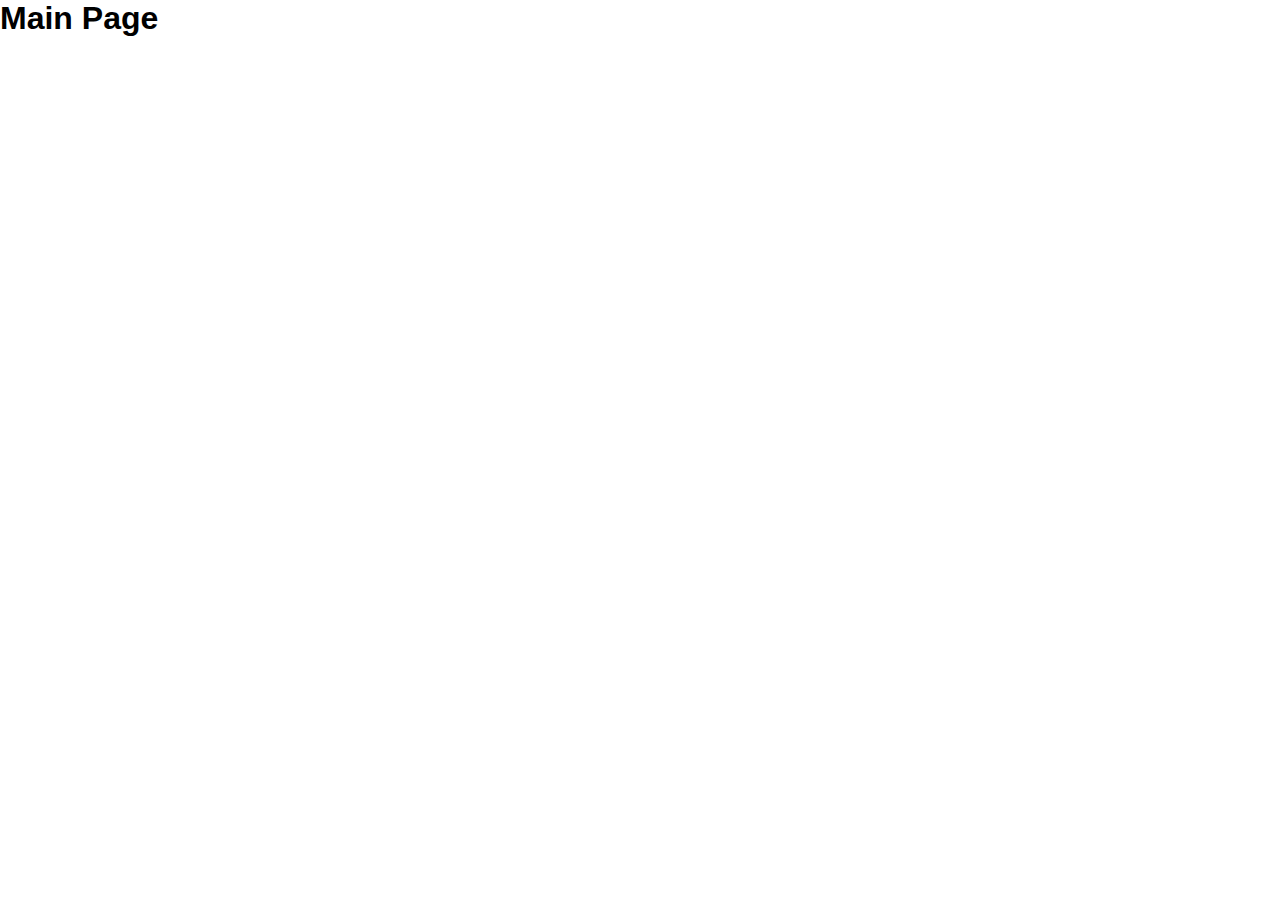
==== mainpage.html @ d43407ce "mainpage access" ====
<!doctype html>
<html lang="pt-BR">
    <head>
        <meta charset="UTM-08">
        <meta http-equiv="X-UA-Compatible" content="IE=edge">
        <meta name="viewport" content="width=device-width, initial-scale=1.0">
        <meta name="keywords" content="HTML, CSS">
        <meta name="author" content="Nicolas Tsuki">

        <title>Main Page</title>
        
        <link href='https://unpkg.com/boxicons@2.1.4/css/boxicons.min.css' rel='stylesheet'>
        <link rel="stylesheet" href="mainpage.css">
    </head>
    <body>
        <h1>Main Page</h1>
    </body>
</html>
---- mainpage.css ----
*{
    margin: 0;
    padding: 0;
    box-sizing: border-box;
    font-family: "Poppins", sans-serif;
}
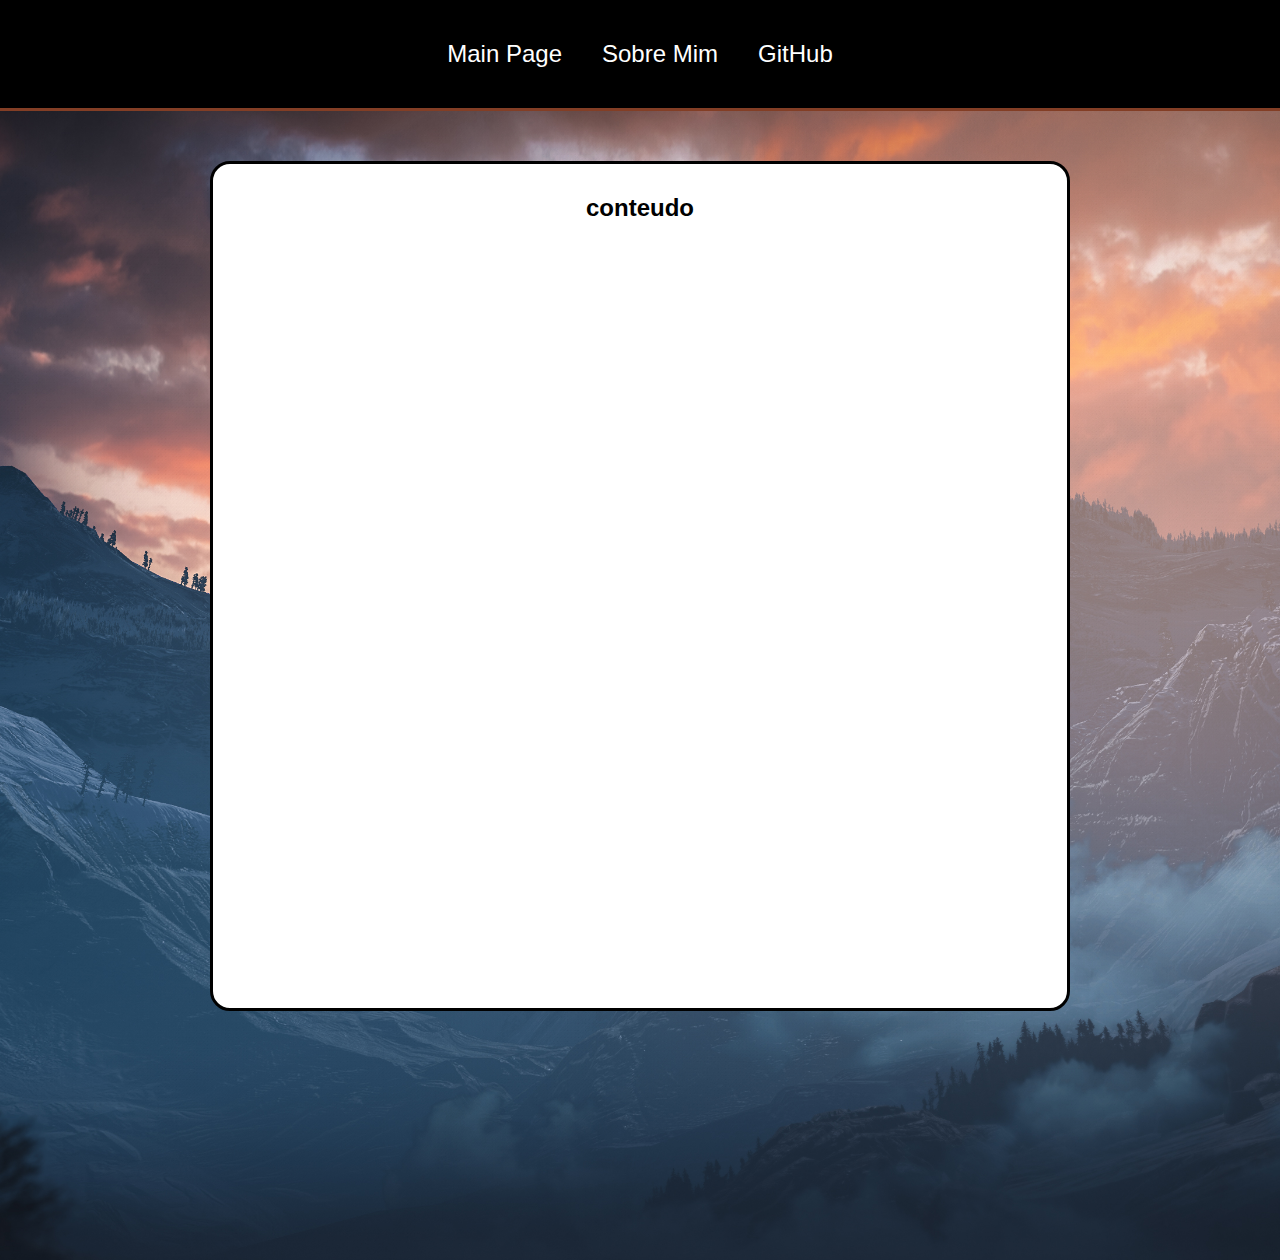
==== commit d686ad96: "testes e entrada de conteúdo" ====
--- a/mainpage.html
+++ b/mainpage.html
@@ -13,6 +13,24 @@
         <link rel="stylesheet" href="mainpage.css">
     </head>
     <body>
-        <h1>Main Page</h1>
+        <div class="fundoca">
+            <form action="">
+                <div class="cabecalho">
+                    <a href="#">Main Page</a>
+    
+                    <a href="#">Sobre Mim</a>
+    
+                    <a href="#">GitHub</a>
+                </div>
+            </form>
+
+            <div class="content">
+                    <div class="conteudo">
+                        <h1>conteudo</h1>
+                    </div>
+            </div>
+        </div>
+
+        
     </body>
 </html>--- a/mainpage.css
+++ b/mainpage.css
@@ -3,4 +3,71 @@
     padding: 0;
     box-sizing: border-box;
     font-family: "Poppins", sans-serif;
-}+}
+
+body{
+    display: flex;
+    
+    
+    
+    background: url(image/img1.jpg) no-repeat;
+    min-height: 140vh;
+    background-size: cover;
+    background-position: center;
+}
+
+
+.fundoca{
+    width: 100%;
+    position: absolute;
+    justify-content: center;
+    align-items: center;
+}
+
+
+.cabecalho{
+    display: flex;
+    background: rgb(0, 0, 0);
+    border-bottom: 3px solid rgba(255, 121, 72, 0.514);
+    justify-content: center;
+    padding: 40px;
+}
+
+.cabecalho a{
+    text-decoration: none;
+    color: white;
+    padding: 0px 20px 0px 20px;
+    font-size: 24px;
+}
+
+.cabecalho a:hover{
+    text-decoration: underline;
+}
+
+
+ .content{
+    
+    width: 75%;
+    height: 950px;
+    min-height: 100vh;
+    margin-left: 12.5%;
+    padding: 50px;
+
+ }
+
+ .conteudo{
+    display: flex;
+    background: white;
+    width: 100%;
+    height: 100%;
+    justify-content: center;
+    border: 3px solid black;
+    border-radius: 20px;
+ }
+
+ .conteudo h1{
+    font-size: 24px;
+    text-align: center;
+    padding: 30px;
+ }
+
